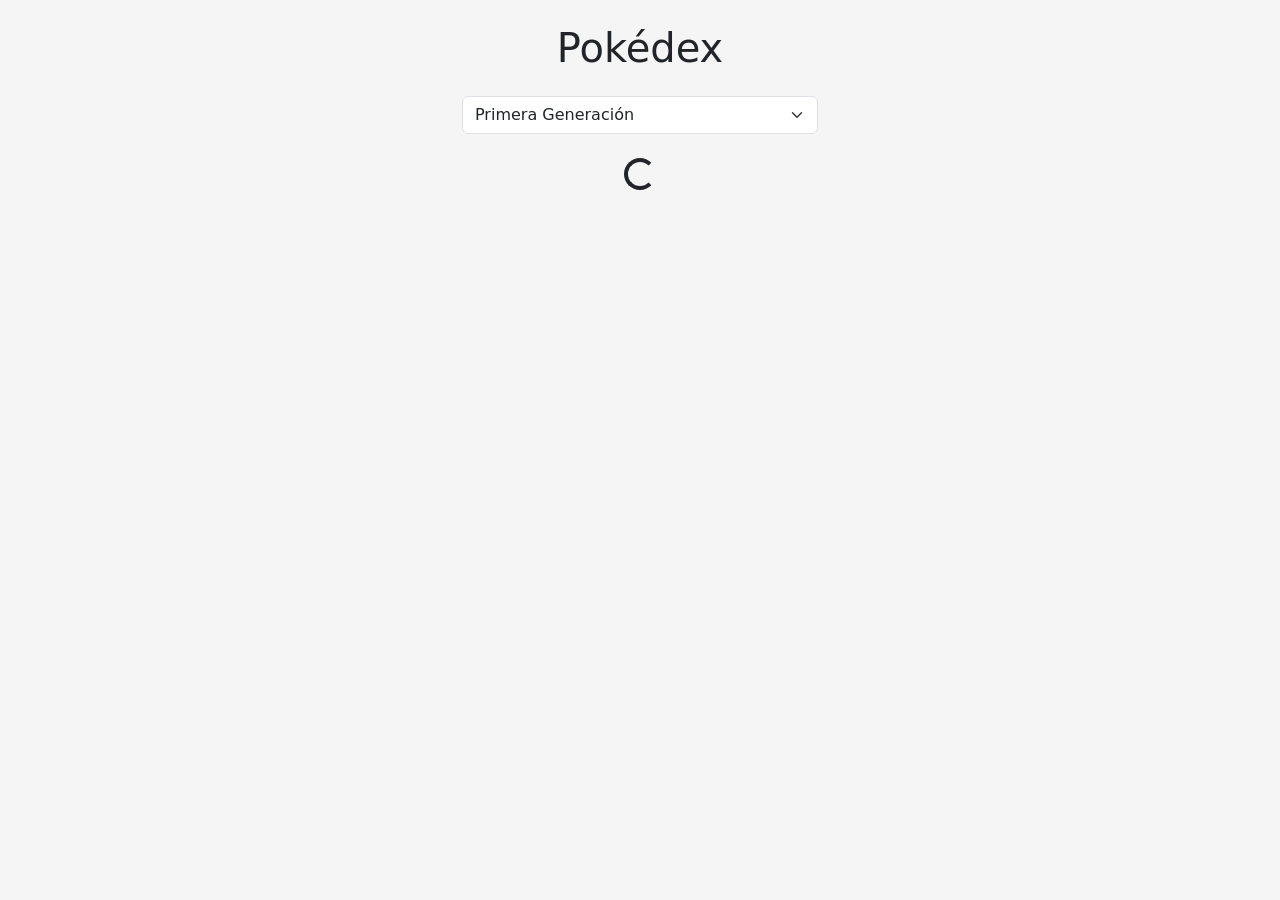
==== index.html @ 3133b5b1 "Examen Pokedex" ====
<!DOCTYPE html>
<html lang="es">
<head>
    <meta charset="UTF-8">
    <meta name="viewport" content="width=device-width, initial-scale=1.0">
    <title>Pokédex</title>

    <link href="https://cdn.jsdelivr.net/npm/bootstrap@5.3.7/dist/css/bootstrap.min.css" rel="stylesheet">

    <link rel="stylesheet" href="css/style.css">
</head>
<body>

<div class="container mt-4">

    <h1 class="text-center mb-4">Pokédex</h1>

    <div class="row mb-4">
        <div class="col-md-4 mx-auto">

            <select id="generation" class="form-select">
                <option value="0,151">Primera Generación</option>
                <option value="151,100">Segunda Generación</option>
                <option value="251,135">Tercera Generación</option>
                <option value="386,107">Cuarta Generación</option>
                <option value="493,156">Quinta Generación</option>
            </select>

        </div>
    </div>

    <div id="pokemonList" class="row g-3"></div>

</div>

<!-- Modal -->
<div class="modal fade" id="pokemonModal">
    <div class="modal-dialog modal-lg modal-dialog-centered">
        <div class="modal-content">

            <div class="modal-header">
                <h5 id="pokemonTitle"></h5>
                <button class="btn-close" data-bs-dismiss="modal"></button>
            </div>

            <div class="modal-body">

                <div class="text-center mb-3">
                    <img id="pokemonImage" class="img-fluid">
                </div>

                <p id="pokemonInfo"></p>

                <h5>Tipos</h5>
                <p id="pokemonTypes"></p>

                <h5>Habilidades</h5>
                <p id="pokemonAbilities"></p>

                <h5>Movimientos</h5>
                <p id="pokemonMoves"></p>

            </div>

        </div>
    </div>
</div>

<script src="https://cdn.jsdelivr.net/npm/bootstrap@5.3.7/dist/js/bootstrap.bundle.min.js"></script>
<script src="js/app.js"></script>

</body>
</html>
---- css/style.css ----
body{
    background-color:#f5f5f5;
}

.card{
    cursor:pointer;
    transition:0.3s;
}

.card:hover{
    transform:scale(1.05);
}

.card img{
    height:120px;
    object-fit:contain;
}

@media(max-width:768px){

    .card img{
        height:90px;
    }

}
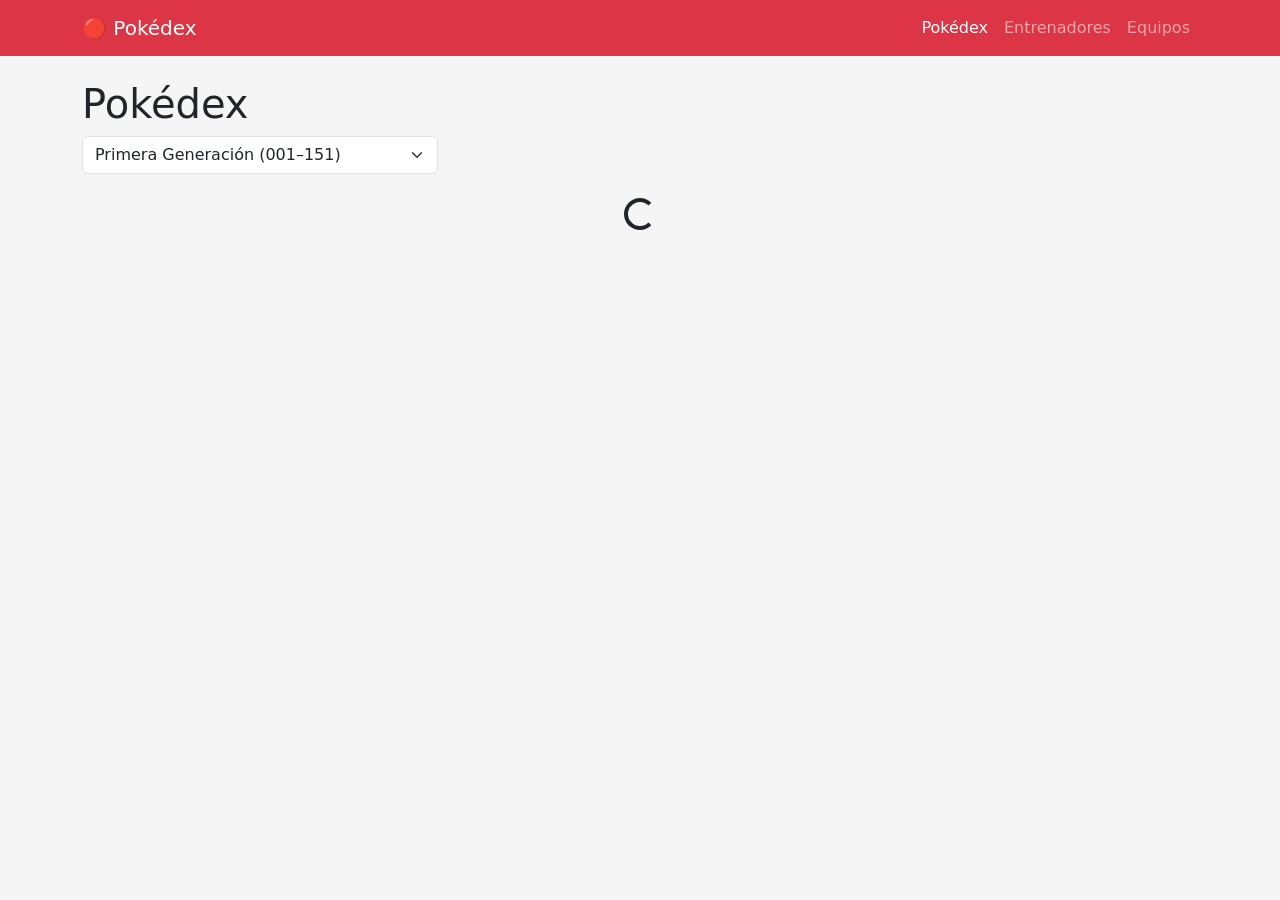
==== commit aa26dc63: "Subida del Primer Parcial - Pokédex con Entrenadores y Equipos" ====
--- a/index.html
+++ b/index.html
@@ -4,28 +4,48 @@
     <meta charset="UTF-8">
     <meta name="viewport" content="width=device-width, initial-scale=1.0">
     <title>Pokédex</title>
-
     <link href="https://cdn.jsdelivr.net/npm/bootstrap@5.3.7/dist/css/bootstrap.min.css" rel="stylesheet">
-
     <link rel="stylesheet" href="css/style.css">
 </head>
 <body>
 
+<!-- NAVBAR -->
+<nav class="navbar navbar-expand-lg navbar-dark bg-danger">
+    <div class="container">
+        <a class="navbar-brand" href="index.html">🔴 Pokédex</a>
+        <button class="navbar-toggler" type="button" data-bs-toggle="collapse"
+                data-bs-target="#navMenu">
+            <span class="navbar-toggler-icon"></span>
+        </button>
+        <div class="collapse navbar-collapse" id="navMenu">
+            <ul class="navbar-nav ms-auto">
+                <li class="nav-item">
+                    <a class="nav-link active" href="index.html">Pokédex</a>
+                </li>
+                <li class="nav-item">
+                    <a class="nav-link" href="entrenadores.html">Entrenadores</a>
+                </li>
+                <li class="nav-item">
+                    <a class="nav-link" href="equipos.html">Equipos</a>
+                </li>
+            </ul>
+        </div>
+    </div>
+</nav>
+
 <div class="container mt-4">
 
-    <h1 class="text-center mb-4">Pokédex</h1>
+    <h1 class="section-title">Pokédex</h1>
 
     <div class="row mb-4">
-        <div class="col-md-4 mx-auto">
-
+        <div class="col-md-4">
             <select id="generation" class="form-select">
-                <option value="0,151">Primera Generación</option>
-                <option value="151,100">Segunda Generación</option>
-                <option value="251,135">Tercera Generación</option>
-                <option value="386,107">Cuarta Generación</option>
-                <option value="493,156">Quinta Generación</option>
+                <option value="0,151">Primera Generación (001–151)</option>
+                <option value="151,100">Segunda Generación (152–251)</option>
+                <option value="251,135">Tercera Generación (252–386)</option>
+                <option value="386,107">Cuarta Generación (387–493)</option>
+                <option value="493,156">Quinta Generación (494–649)</option>
             </select>
-
         </div>
     </div>
 
@@ -33,33 +53,34 @@
 
 </div>
 
-<!-- Modal -->
+<!-- Modal Pokémon -->
 <div class="modal fade" id="pokemonModal">
     <div class="modal-dialog modal-lg modal-dialog-centered">
         <div class="modal-content">
 
-            <div class="modal-header">
-                <h5 id="pokemonTitle"></h5>
-                <button class="btn-close" data-bs-dismiss="modal"></button>
+            <div class="modal-header bg-danger text-white">
+                <h5 id="pokemonTitle" class="modal-title fw-bold"></h5>
+                <button class="btn-close btn-close-white" data-bs-dismiss="modal"></button>
             </div>
 
             <div class="modal-body">
-
                 <div class="text-center mb-3">
-                    <img id="pokemonImage" class="img-fluid">
+                    <img id="pokemonImage" class="img-fluid" style="max-height:220px">
                 </div>
 
-                <p id="pokemonInfo"></p>
-
-                <h5>Tipos</h5>
-                <p id="pokemonTypes"></p>
-
-                <h5>Habilidades</h5>
-                <p id="pokemonAbilities"></p>
-
-                <h5>Movimientos</h5>
-                <p id="pokemonMoves"></p>
-
+                <div class="row">
+                    <div class="col-md-6">
+                        <p id="pokemonInfo"></p>
+                        <h6 class="fw-bold">Tipos</h6>
+                        <p id="pokemonTypes"></p>
+                        <h6 class="fw-bold">Habilidades</h6>
+                        <p id="pokemonAbilities"></p>
+                    </div>
+                    <div class="col-md-6">
+                        <h6 class="fw-bold">Movimientos (primeros 15)</h6>
+                        <p id="pokemonMoves"></p>
+                    </div>
+                </div>
             </div>
 
         </div>
@@ -68,6 +89,5 @@
 
 <script src="https://cdn.jsdelivr.net/npm/bootstrap@5.3.7/dist/js/bootstrap.bundle.min.js"></script>
 <script src="js/app.js"></script>
-
 </body>
-</html>+</html>
